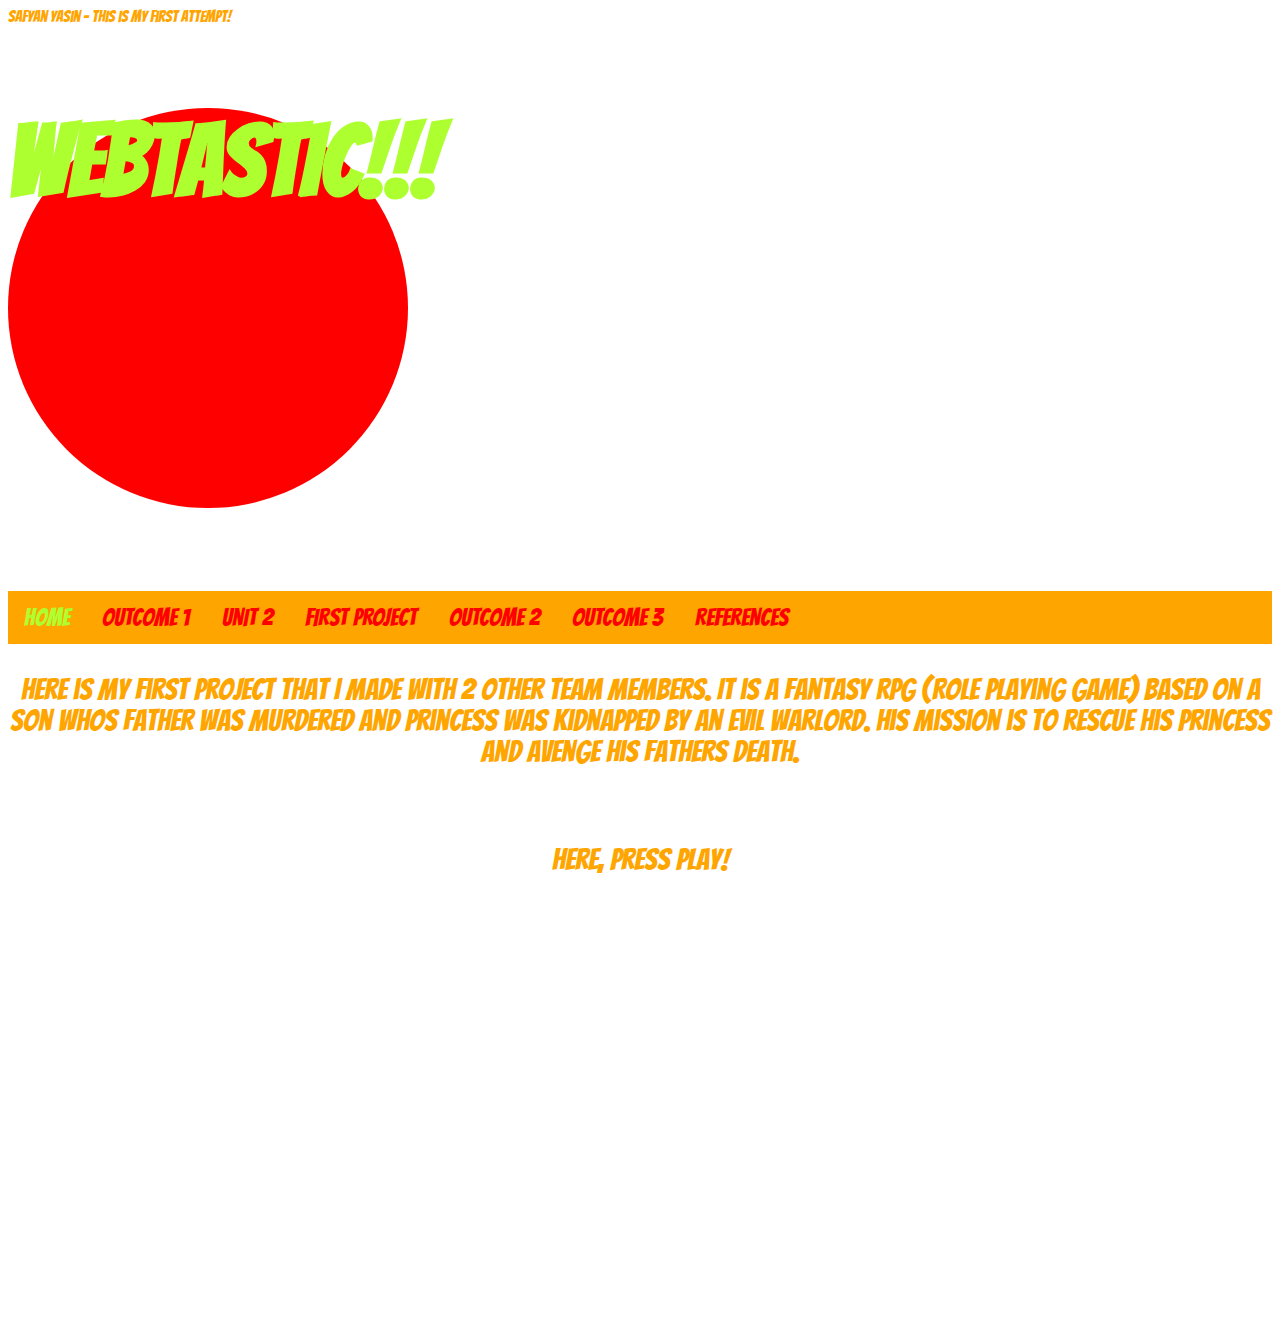
==== gamepage.html @ 9b875d1b "Add files via upload" ====
<!DOCTYPE html>
<html lang="en">
<head>
    <meta charset="UTF-8">
    <title>Webtastic! - Technology and Coding </title>
    <link rel="stylesheet" type="text/css" href="main.css">
</head>
<style>
        .topnav {
      overflow: hidden;
      background-color: orange;
    }
    
    .topnav a {
      float: left;
      color: greenyellow;
      text-align: center;
      padding: 14px 16px;
      text-decoration: none;
      font-size: 24px;
    }
    
    .topnav a:hover {
      background-color: orange;
      color: greenyellow;
    }
    
    .topnav a.active {
      background-color: orange;
      color: greenyellow;
    }


a:link {
  color: red;
}

a:visited {
  color: greenyellow;
}

a:hover {
color: blue;
text-decoration: underline;
}

</style>
<body>
    </h1> Safyan Yasin - This is my first attempt! </h>
    <h2 class="element"> WEBTASTIC!!! </h2>
   <div class="flex">
    </div>
    <div class="topnav">
      <a class="active" href= "file:///C:/Users/Code-Nation/Desktop/website/index.html#about" TARGET="#home">Home</a>
      <a href= "file:///C:/Users/Code-Nation/Desktop/website/page1.html" TARGET="#OUTCOME1">OUTCOME 1</a>
      <a href= "file:///C:/Users/Code-Nation/Desktop/website/pag2.html" TARGET="#UNIT2">UNIT 2</a>
      <a href= "file:///C:/Users/Code-Nation/Desktop/website/gamepage.html" TARGET= "#FIRSTPROJECT">FIRST PROJECT</a>
      <a href= "file:///C:/Users/Code-Nation/Desktop/website/page3.html" TARGET= "#OUTCOME2"> OUTCOME 2</a>
      <a href= "file:///C:/Users/Code-Nation/Desktop/website/page4.html" TARGET= "#OUTCOME3"> OUTCOME 3</a>
      <a href= "file:///C:/Users/Code-Nation/Desktop/website/references.html" TARGET="#REFERENCES">REFERENCES</a>
      </div>
      <p>
        Here is my first project that I made with 2 other team members. It is a fantasy RPG (Role Playing Game) based on a son whos father was murdered and princess was kidnapped
        by an evil warlord. His mission is to rescue his princess and avenge his fathers death.
      </p>
      <br>
      <p>
        Here, press play!
      </p>
      <div class= "center">
        <iframe src="https://trinket.io/embed/python/951ddaa08d?outputOnly=true" width="100%" height="356" 
        frameborder="0" marginwidth="0" marginheight="0" allowfullscreen></iframe>
      </div>
    </body>
    </html>
---- main.css ----
@import url('https://fonts.googleapis.com/css?family=Bangers&display=swap');

* {
        color: orange;
}

body {
    background-image: url("background pic.png");
    background-repeat: repeat-x;
    background-attachment: fixed;
}

h2 {
    color: greenyellow;
}

.center {
text-align: center;
padding: 30px;
}


body {
    font-family: 'Bangers', cursive;
}

 .element {
    height: 400px;
    width: 400px;
    background-color: red;
    animation: 
      pulse 3s ease infinite alternate, 
      nudge 5s linear infinite alternate;
     border-radius: 80%; 
     font-size: 100px;
  }
   
   @keyframes pulse {
    0%, 100% {
      background-color: orange;
    }
    50% {
      background-color: orange;
    }
  }
  
  @keyframes nudge {
    0%, 100% {
      transform: translate(100px, 0);
    }
    
    50% {
      transform: translate(1500px, 0);
    }
    
    80% {
      transform: translate(-100px, 0);
    }
  }

  
  html, body {
    height: 100%;
  }
   
  flex {
    display: flex;
    align-items: center;
    justify-content: center;
  } 


h2 {
    text-align: center;
    font-size: 40px;
}

p {
    text-align: center;
    font-size: 30px;
}


.gif {
    image-rendering: auto;
    image-rendering: crisp-edges;
}


h1 {
    color: greenyellow;
}

.center {
  display: block;
  margin-left: auto;
  margin-right: auto;
  width: 50%;
}
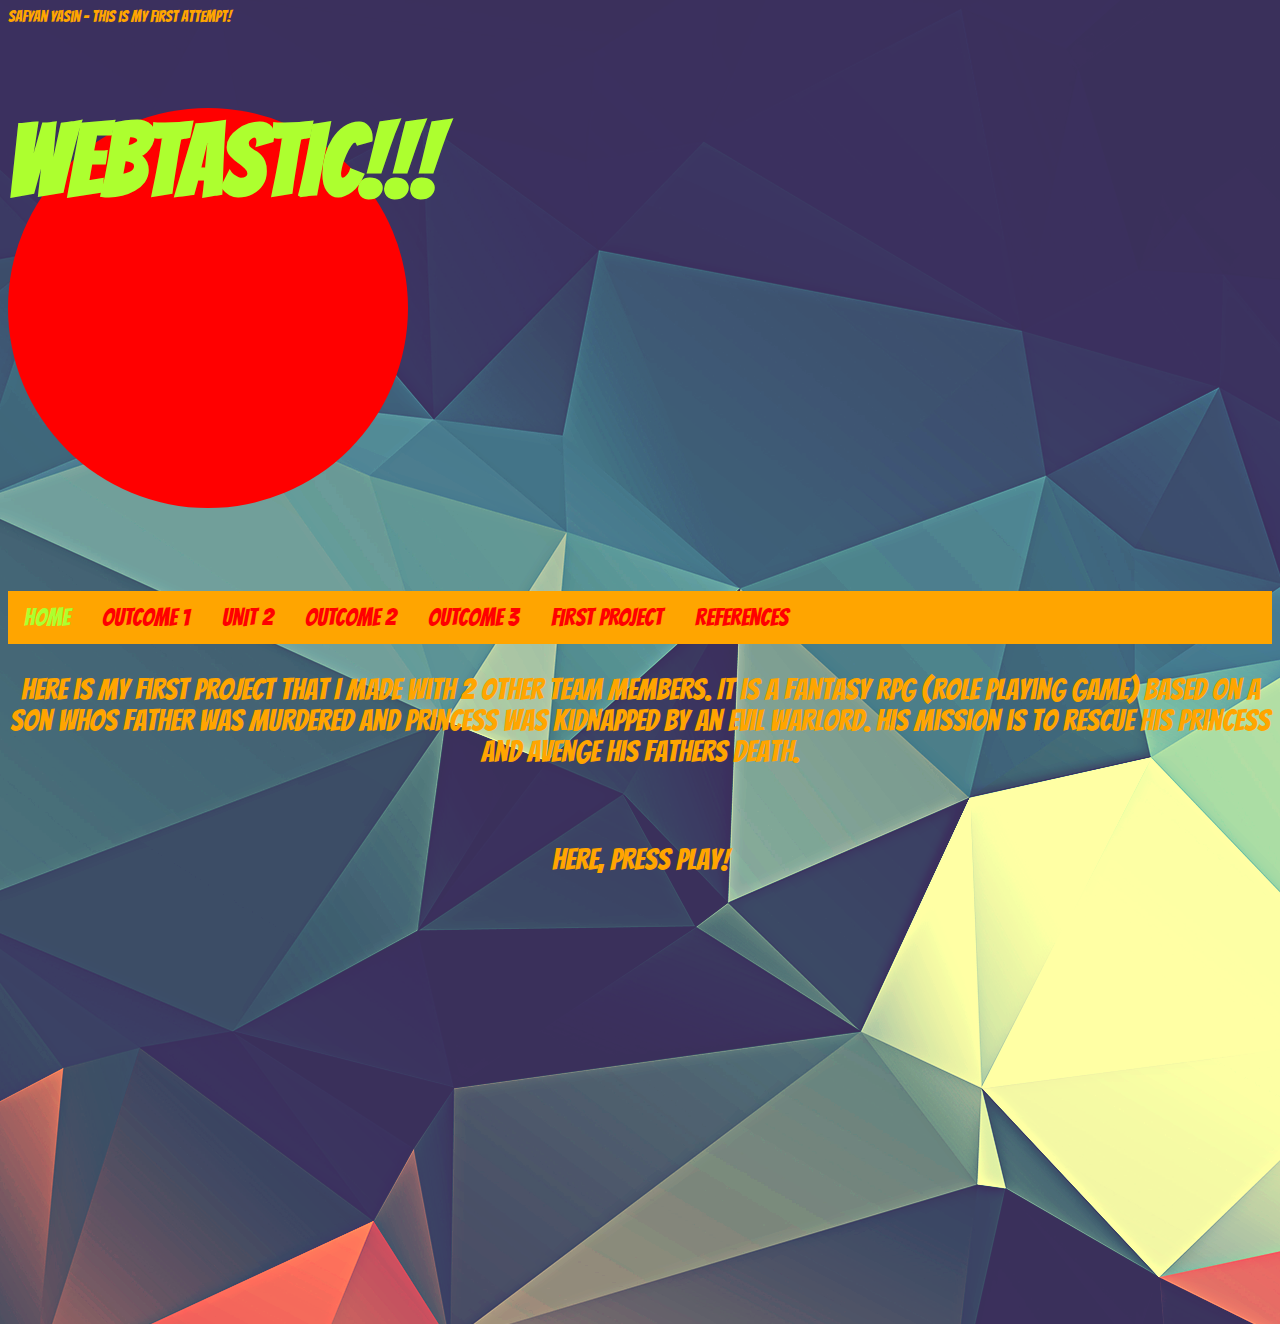
==== commit 1b0f689f: "Add files via upload" ====
--- a/gamepage.html
+++ b/gamepage.html
@@ -51,13 +51,13 @@
    <div class="flex">
     </div>
     <div class="topnav">
-      <a class="active" href= "file:///C:/Users/Code-Nation/Desktop/website/index.html#about" TARGET="#home">Home</a>
-      <a href= "file:///C:/Users/Code-Nation/Desktop/website/page1.html" TARGET="#OUTCOME1">OUTCOME 1</a>
-      <a href= "file:///C:/Users/Code-Nation/Desktop/website/pag2.html" TARGET="#UNIT2">UNIT 2</a>
-      <a href= "file:///C:/Users/Code-Nation/Desktop/website/gamepage.html" TARGET= "#FIRSTPROJECT">FIRST PROJECT</a>
-      <a href= "file:///C:/Users/Code-Nation/Desktop/website/page3.html" TARGET= "#OUTCOME2"> OUTCOME 2</a>
-      <a href= "file:///C:/Users/Code-Nation/Desktop/website/page4.html" TARGET= "#OUTCOME3"> OUTCOME 3</a>
-      <a href= "file:///C:/Users/Code-Nation/Desktop/website/references.html" TARGET="#REFERENCES">REFERENCES</a>
+      <a class="active" href= "index.html" TARGET="#home">Home</a>
+      <a href= "page1.html" TARGET="#OUTCOME 1">OUTCOME 1</a>
+      <a href= "pag2.html" TARGET="#UNIT 2">UNIT 2</a>
+      <a href= "page3.html" TARGET= "#OUTCOME2"> OUTCOME 2</a>
+      <a href= "page4.html" TARGET= "#OUTCOME3"> OUTCOME 3</a>
+      <a href= "gamepage.html" TARGET= "#FIRSTPROJECT">FIRST PROJECT</a>
+      <a href= "references.html" TARGET="#REFERENCES">REFERENCES</a>
       </div>
       <p>
         Here is my first project that I made with 2 other team members. It is a fantasy RPG (Role Playing Game) based on a son whos father was murdered and princess was kidnapped
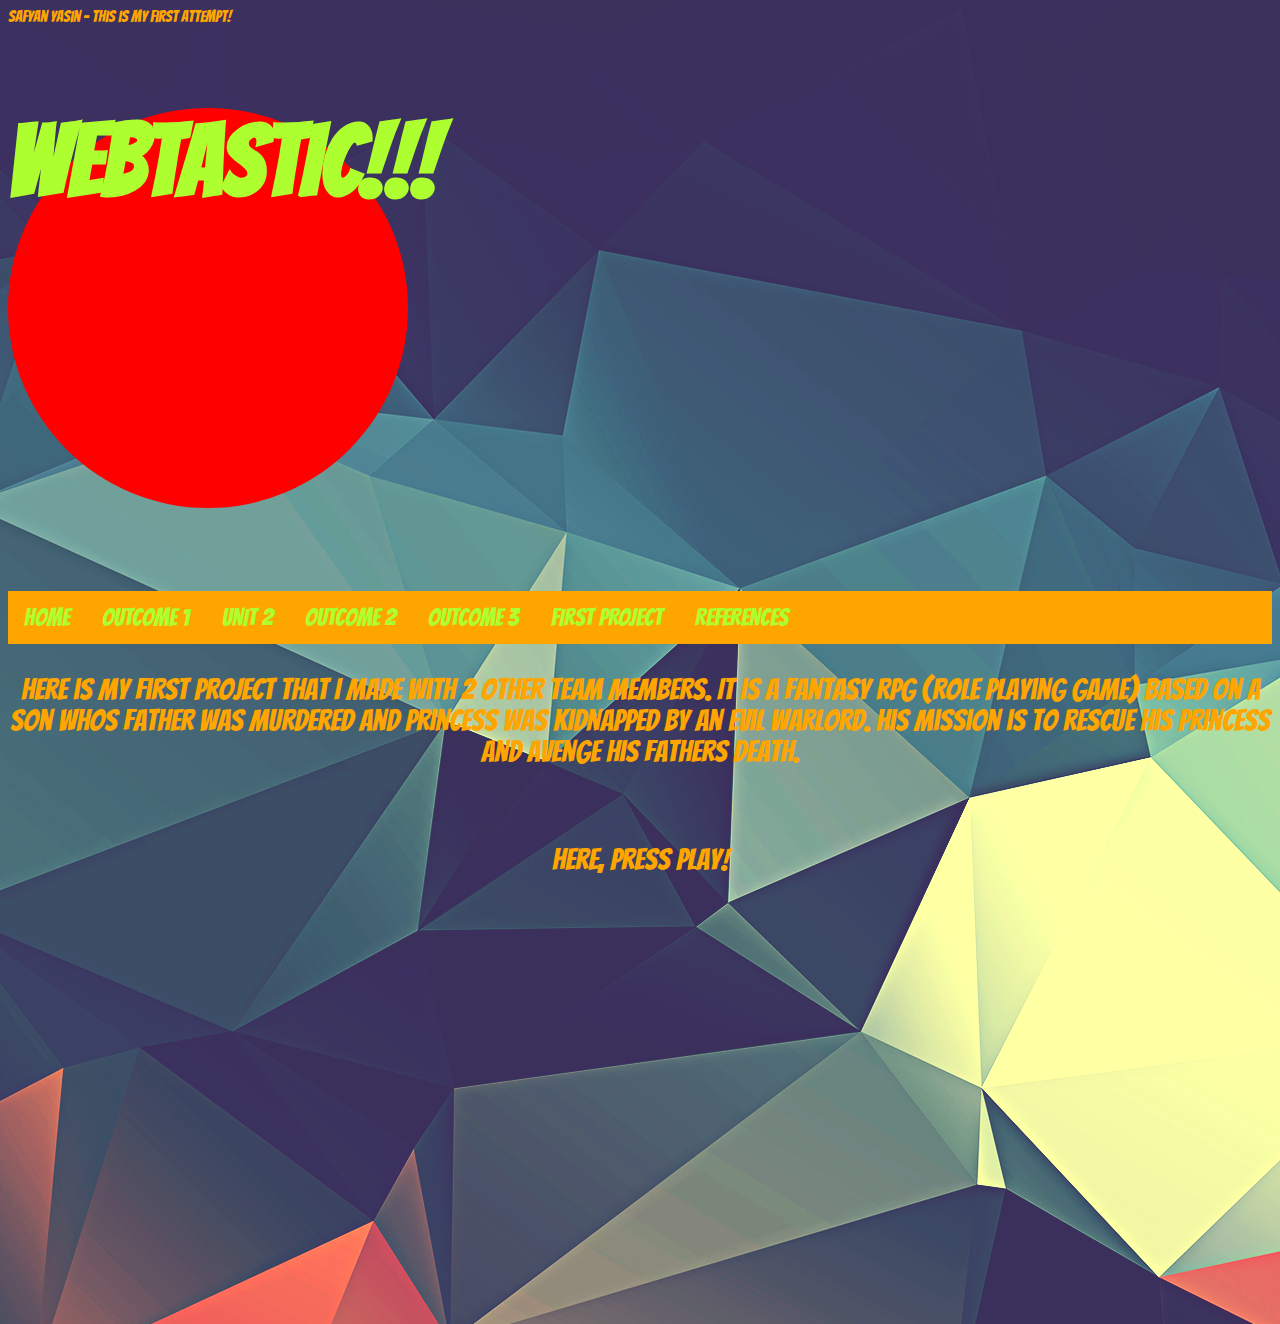
==== commit 633cb0eb: "Update gamepage.html" ====
--- a/gamepage.html
+++ b/gamepage.html
@@ -32,7 +32,7 @@
 
 
 a:link {
-  color: red;
+  color: greenyellow;
 }
 
 a:visited {
@@ -51,13 +51,13 @@
    <div class="flex">
     </div>
     <div class="topnav">
-      <a class="active" href= "index.html" TARGET="#home">Home</a>
-      <a href= "page1.html" TARGET="#OUTCOME 1">OUTCOME 1</a>
-      <a href= "pag2.html" TARGET="#UNIT 2">UNIT 2</a>
-      <a href= "page3.html" TARGET= "#OUTCOME2"> OUTCOME 2</a>
-      <a href= "page4.html" TARGET= "#OUTCOME3"> OUTCOME 3</a>
-      <a href= "gamepage.html" TARGET= "#FIRSTPROJECT">FIRST PROJECT</a>
-      <a href= "references.html" TARGET="#REFERENCES">REFERENCES</a>
+      <a class="active" href= "index.html"> Home</a>
+      <a href= "page1.html"> OUTCOME 1</a>
+      <a href= "pag2.html"> UNIT 2</a>
+      <a href= "page3.html"> OUTCOME 2</a>
+      <a href= "page4.html"> OUTCOME 3</a>
+      <a href= "gamepage.html"> FIRST PROJECT</a>
+      <a href= "references.html"> REFERENCES</a>
       </div>
       <p>
         Here is my first project that I made with 2 other team members. It is a fantasy RPG (Role Playing Game) based on a son whos father was murdered and princess was kidnapped
@@ -73,4 +73,4 @@
       </div>
     </body>
     </html>
-    +    
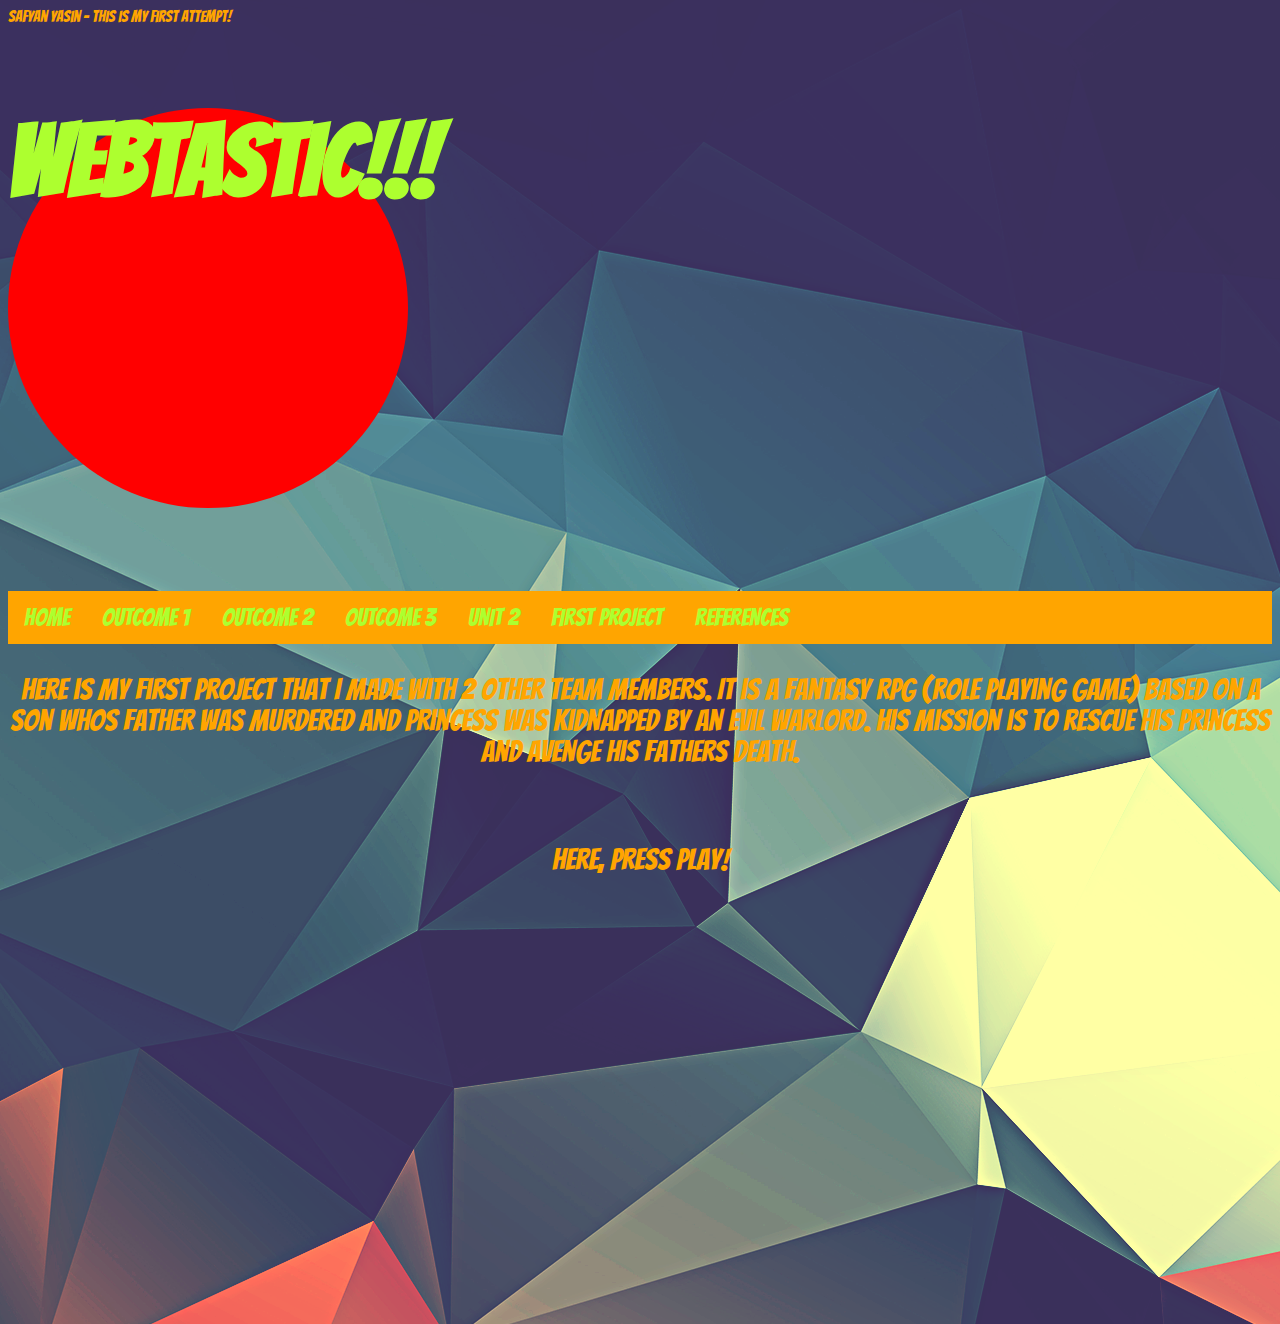
==== commit 4c79c9f6: "Update gamepage.html" ====
--- a/gamepage.html
+++ b/gamepage.html
@@ -53,9 +53,9 @@
     <div class="topnav">
       <a class="active" href= "index.html"> Home</a>
       <a href= "page1.html"> OUTCOME 1</a>
-      <a href= "pag2.html"> UNIT 2</a>
       <a href= "page3.html"> OUTCOME 2</a>
       <a href= "page4.html"> OUTCOME 3</a>
+      <a href= "pag2.html"> UNIT 2</a>
       <a href= "gamepage.html"> FIRST PROJECT</a>
       <a href= "references.html"> REFERENCES</a>
       </div>
--- a/main.css
+++ b/main.css
@@ -6,8 +6,8 @@
 
 body {
     background-image: url("background pic.png");
-    background-repeat: repeat-x;
-    background-attachment: fixed;
+    background-repeat: repeat-y;
+    background-attachment: static;
 }
 
 h2 {
